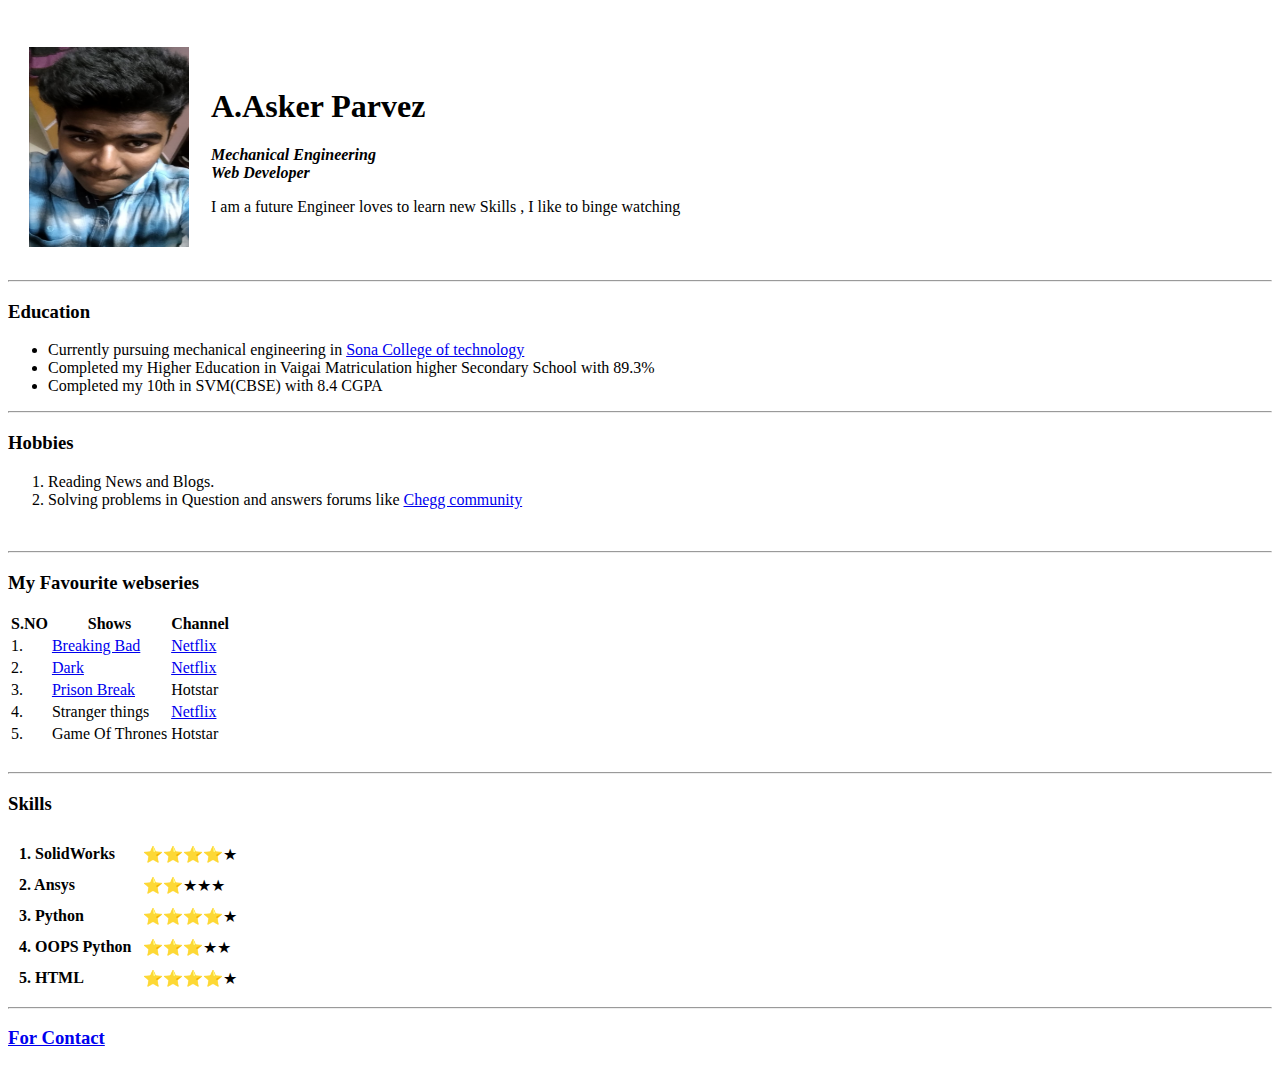
==== index.html @ f7ee59ef "add initial cv website files" ====
<!DOCTYPE html>
<html lang="en" dir="ltr">

  <head>
    <meta charset="utf-8">
    <title>🅰Asker's Personal Website</title>
  </head>

  <body>
    <br>
    <table cellspacing="20">
      <tr>
        <td>  <img src="asker.jpg" alt="This is My profile picture"height="200"  width="160"
          ></td>
          <td>  <h1>
              <b> A.Asker Parvez</b>
            </h1>
            <p>
              <b> <em>   Mechanical Engineering</em>
               <br>
               <em>   Web  Developer
               </em></b>
            </p>
            <p>   I am a future Engineer loves to learn new Skills
            , I like to binge watching
            </p>

          </td>
      </tr>
    </table>


      <hr>
      <h3>Education </h3>
          <ul>

            <li>Currently pursuing mechanical engineering in

                 <a href="https://www.sonatech.ac.in/">Sona College of technology</a>
               </li>

            <li>Completed my Higher Education in Vaigai Matriculation
              higher Secondary School with 89.3%</li>

            <li>  Completed my 10th in SVM(CBSE) with 8.4 CGPA</li>
          </ul>
          <hr>
      <h3>Hobbies</h3>
            <ol>

              <li>Reading News and Blogs.</li>
              <li>Solving problems in Question and answers forums like
             <a href="https://www.chegg.com/study?c_id=sem&utm_source=google&utm_medium=cpc&utm_campaign=hwh--brand--IN_Chegg_Broad_Beta">Chegg community</a>
              </li>
            </ol>
            </body>
<br>
            <hr>




  <body>
            <h3>My Favourite webseries</h3>
          <table>

              <thead>
                <th>S.NO</th>
                <th>Shows</th>
                <th>Channel</th>

              </thead>
              <tbody>
                <tr>
                  <td>1.</td>
                  <td>
                    <a href="https://en.wikipedia.org/wiki/Breaking_Bad">Breaking Bad</a></td>
                  <td>
                    <a href="https://www.netflix.com/">Netflix</a></td>
                </tr>
                <tr>
                  <td>2.</td>
                  <td>
                    <a href="https://www.google.com/search?rlz=1C1CHZL_enIN886IN886&sxsrf=ALeKk03p1RuBuM1G219IcCMA_OByyJUn-g%3A1598167252579&ei=1BhCX8D9Ipqy9QObiYC4CA&q=dark&oq=dark&gs_lcp=[base64]&sclient=psy-ab&ved=0ahUKEwjAt4b75LDrAhUaWX0KHZsEAIcQ4dUDCAw&uact=5">Dark</a></td>
                  <td>
                    <a href="https://www.netflix.com/">Netflix</a></td>

                </tr>
                <tr>
                  <td>3.</td>
                  <td>
                    <a href="https://www.google.com/search?gs_ssp=eJzj4tTP1TcwS0mrMjRg9OIpKMoszs9TSCpKTcwGAGAqCAE&q=prison+break&rlz=1C1CHZL_enIN886IN886&oq=priso&aqs=chrome.1.69i57j46l2j0l2j46j0.3442j0j9&sourceid=chrome&ie=UTF-8">Prison Break</a></td>
                  <td>Hotstar</td>
                </tr>
                <tr>
                  <td>4.</td>
                  <td>Stranger things</td>
                  <td>
                    <a href="https://www.netflix.com/">Netflix</a></td>


                </tr>
                <tr>
                  <td>5.
                  </td>
                  <td>Game Of Thrones</td>
                  <td>Hotstar</td>
                </tr>
              </tbody>



          </table>
<br>
          <hr>
          <h3>Skills</h3>
            <table cellspacing="10" >
              <tr>
                <td> <b>1. SolidWorks</b> </td>
                <td>⭐⭐⭐⭐★</td>
              </tr>
              <tr>
                <td><b>2. Ansys</b> </td>
                <td>⭐⭐★★★</td>
              </tr>
              <tr>
                <td> <b>3. Python</b> </td>
                <td>⭐⭐⭐⭐★</td>
              </tr>
              <tr>
                <td> <b>4. OOPS Python</b> </td>
                <td>⭐⭐⭐★★</td>
              </tr>
              <tr>
                <td> <b>5. HTML</b> </td>
                <td>⭐⭐⭐⭐★</td>
              </tr>
            </table>
<hr>


<h3><a href="contact.html">For Contact</a> </h3>

  </body>

</html>
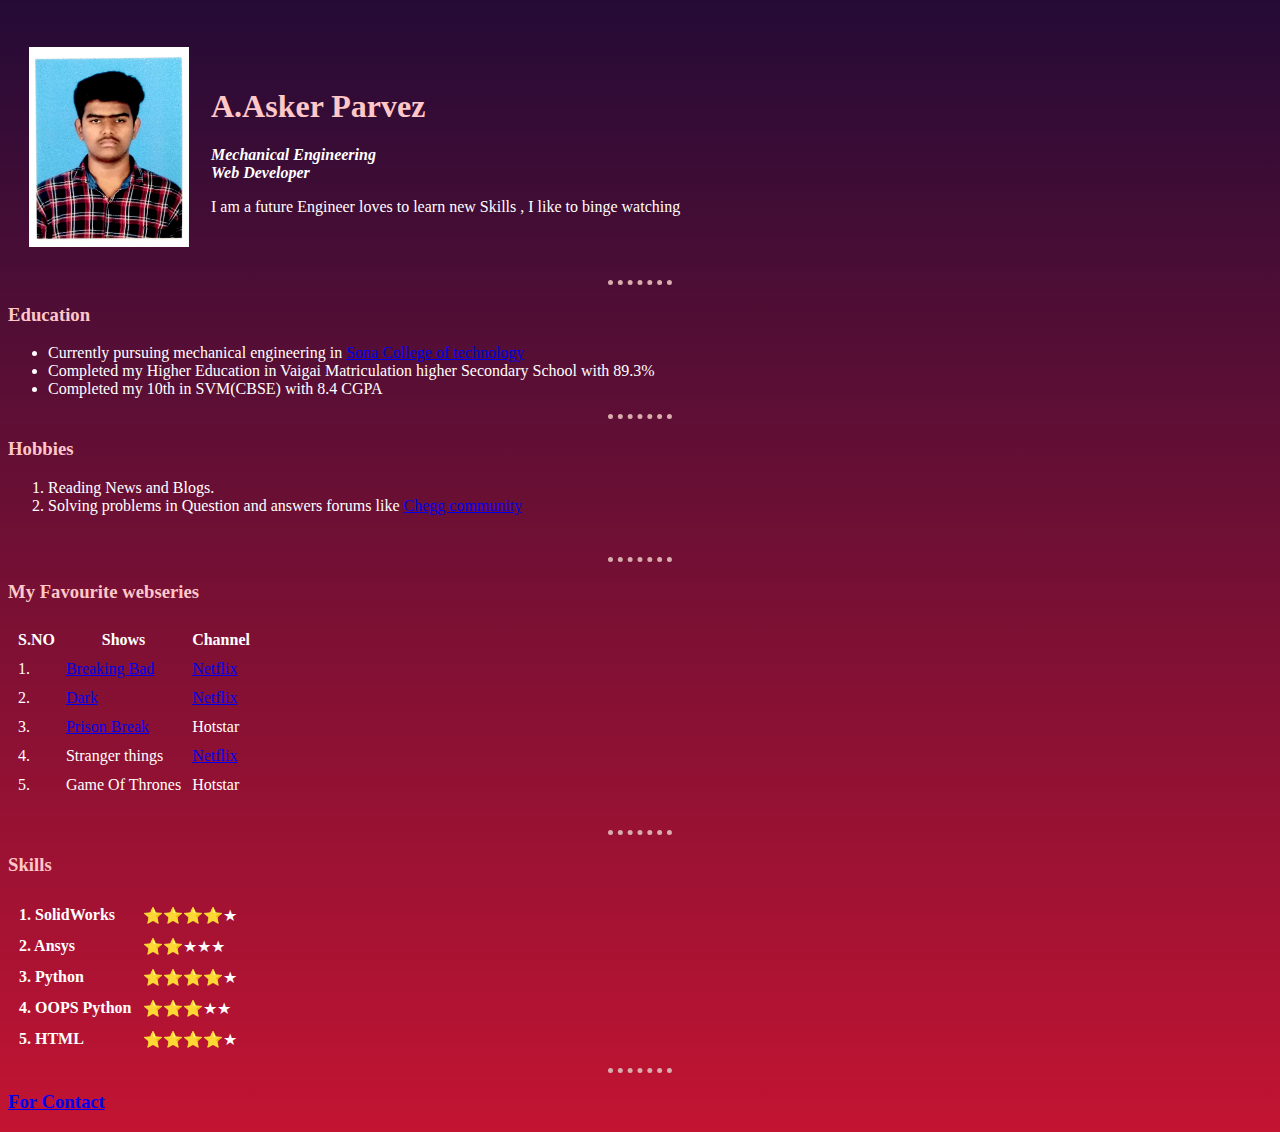
==== commit 0ad2f2ce: "add files via upload" ====
--- a/index.html
+++ b/index.html
@@ -5,12 +5,15 @@
     <meta charset="utf-8">
     <title>🅰Asker's Personal Website</title>
   </head>
+  <link rel="stylesheet" href="css/styles.css">
+
+
 
   <body>
     <br>
     <table cellspacing="20">
       <tr>
-        <td>  <img src="asker.jpg" alt="This is My profile picture"height="200"  width="160"
+        <td>  <img src="asker1.jpg" alt="This is My profile picture"height="200"  width="160"
           ></td>
           <td>  <h1>
               <b> A.Asker Parvez</b>
@@ -62,7 +65,7 @@
 
   <body>
             <h3>My Favourite webseries</h3>
-          <table>
+          <table cellspacing="9" >
 
               <thead>
                 <th>S.NO</th>
--- a/css/styles.css
+++ b/css/styles.css
@@ -0,0 +1,65 @@
+body {
+  background: linear-gradient(to top, rgb(195, 20, 50), rgb(36, 11, 54));
+
+}
+
+hr {
+  border-color: #d9adad;
+  border-style: dotted none none none;
+  border-width: 5px;
+  height: 0px;
+  width: 5%;
+}
+
+p {
+  color: white;
+  border-color: 5px black;
+}
+
+h1 {
+  color: #ffc7c7;border-color: 5px black;
+}
+
+h3 {
+  color: #ffc7c7;border-color: 5px black;
+}
+
+table {
+  color: white;
+}
+
+ul {
+  color: white;
+}
+
+ol {
+  color: white;
+}
+
+a :link {
+  color: #ffc7c7;
+}
+
+a:visited {
+  color: #ffc7c7;
+}
+
+a:active {
+  color: #ffc7c7;
+}
+
+a:hover {
+  color: #ffc7c7;
+}
+form{
+  color:white;
+}
+input{
+  border-color: 5px black;
+  border-radius: 9px;
+}
+textarea{
+  border-color: 5px black;
+  border-radius: 9px;
+
+}
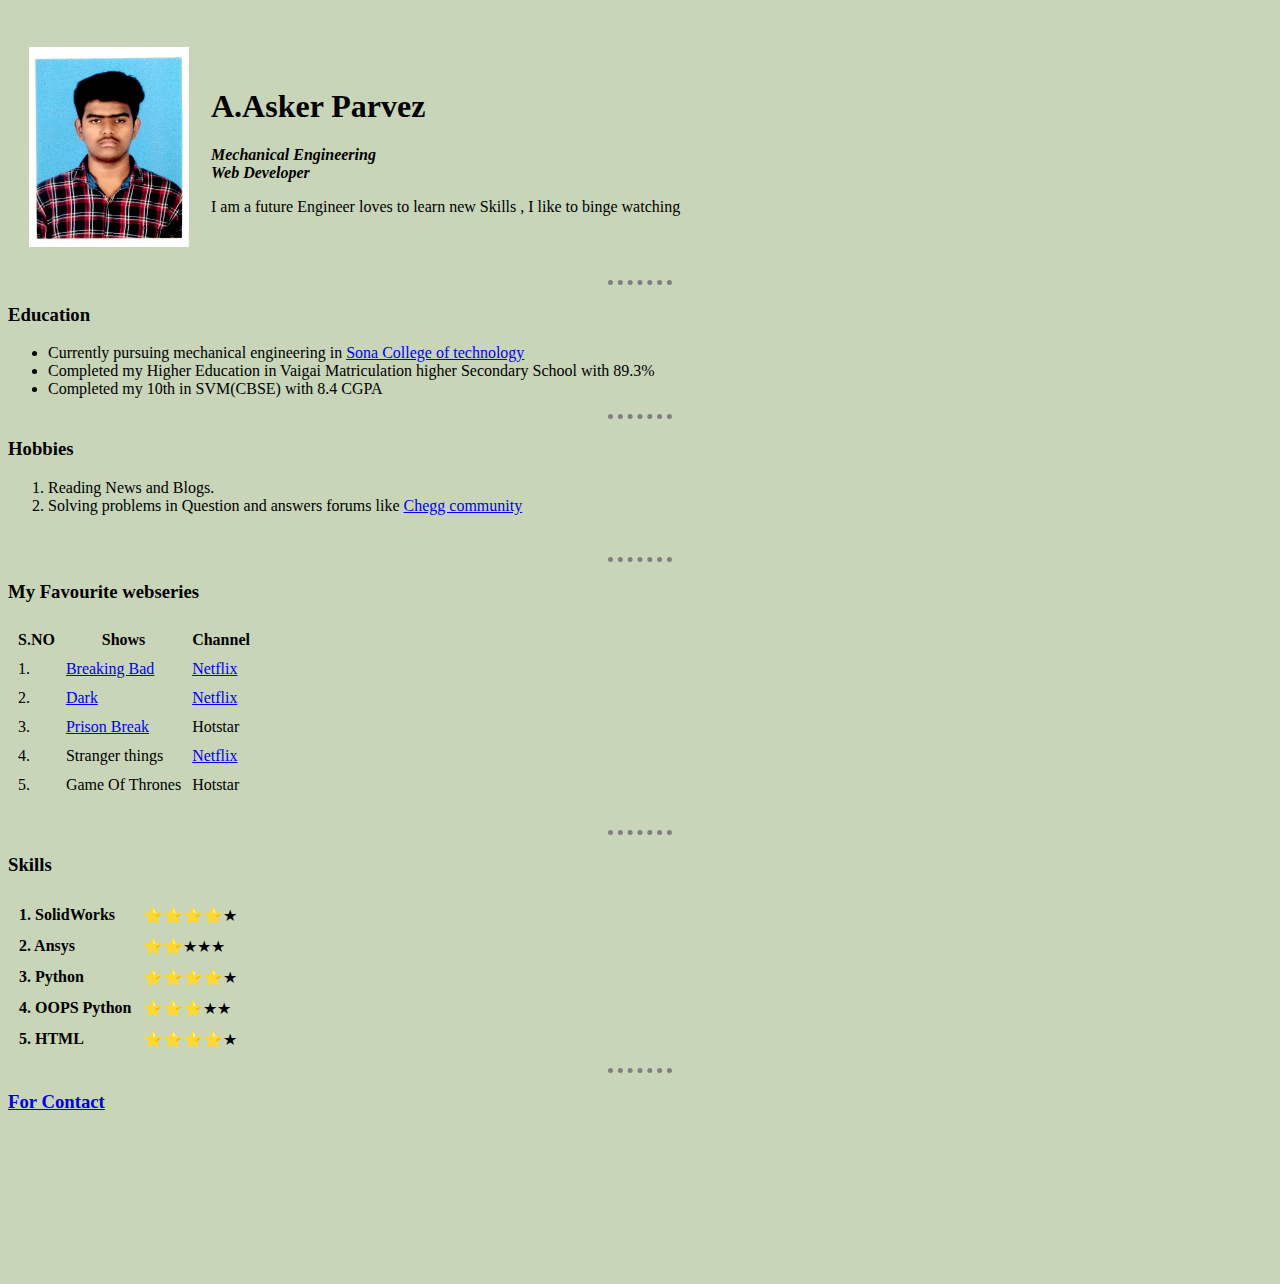
==== commit 67c8a5e2: "now recent changes 23/08//2020" ====
--- a/index.html
+++ b/index.html
@@ -143,6 +143,9 @@
 
 
 <h3><a href="contact.html">For Contact</a> </h3>
+<br><br><br><br>
+<br><br>
+<br><br>
 
   </body>
 
--- a/css/styles.css
+++ b/css/styles.css
@@ -1,10 +1,10 @@
 body {
-  background: linear-gradient(to top, rgb(195, 20, 50), rgb(36, 11, 54));
+  background: #c8d5b9;
 
 }
 
 hr {
-  border-color: #d9adad;
+  border-color: 8fc0a9;
   border-style: dotted none none none;
   border-width: 5px;
   height: 0px;
@@ -12,47 +12,47 @@
 }
 
 p {
-  color: white;
+  color: black;
   border-color: 5px black;
 }
 
 h1 {
-  color: #ffc7c7;border-color: 5px black;
+  color: black;border-color: 5px black;
 }
 
 h3 {
-  color: #ffc7c7;border-color: 5px black;
+  color: black;border-color: 5px black;
 }
 
 table {
-  color: white;
+  color: black;
 }
 
 ul {
-  color: white;
+  color: Black;
 }
 
 ol {
-  color: white;
+  color: Black;
 }
 
 a :link {
-  color: #ffc7c7;
+  color: #blue;
 }
 
 a:visited {
-  color: #ffc7c7;
+  color: #blue;
 }
 
 a:active {
-  color: #ffc7c7;
+  color: #blue;
 }
 
 a:hover {
-  color: #ffc7c7;
+  color: #blue;
 }
 form{
-  color:white;
+  color:Black;
 }
 input{
   border-color: 5px black;
